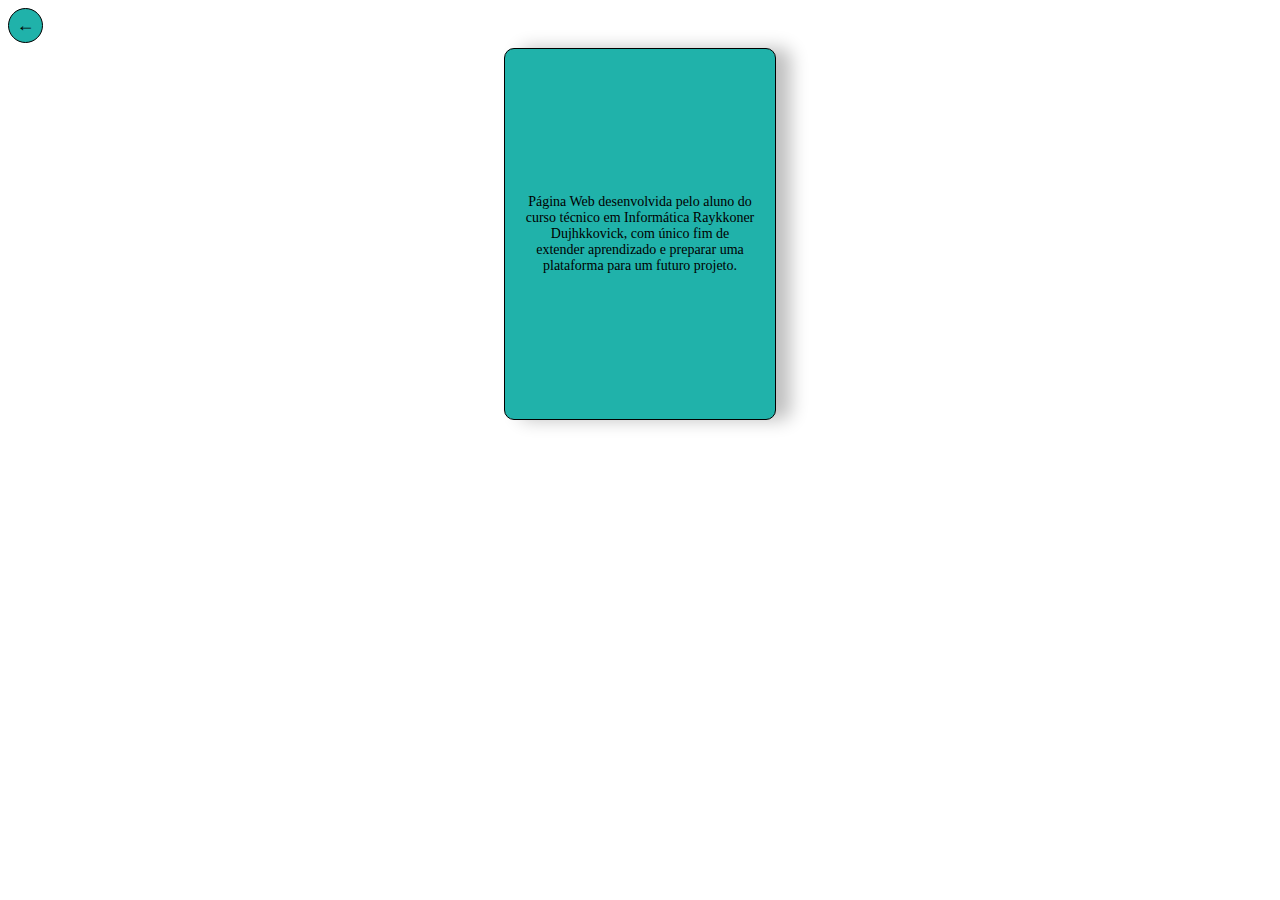
==== Info.html @ 1407edc7 "Initial commit" ====
<!DOCTYPE html>
  <html lang="pt-br">
  <head>
      <meta charset="UTF-8">
      <meta name="viewport" content="width=device-width, initial-scale=1.0">
      <meta http-equiv="X-UA-Compatible" content="ie=edge">
      <title>Sign In</title>
      <link rel="stylesheet" href="style2.css"/>
  </head>
  <body>
    <a href="index.html"><button class="backBut">←</button></a>
    <div id="signDiv" style="display: table">
      <p style="vertical-align: middle;display: table-cell"><b>Página Web desenvolvida pelo aluno do curso técnico em Informática Raykkoner Dujhkkovick, com único fim de extender aprendizado e preparar uma plataforma para um futuro projeto.</br></p>
    </div>
  </body>
  </html>
---- style2.css ----
body{
	font-family: heveltica neue;
	font-weight: 300;
}

.backBut{
	background: LightSeaGreen;
	border: 0.5px solid black;
	border-radius: 100%;
	height: 35px;
	width: 35px;
	font-size: 18px;
	vertical-align: center;
	display: flexbox;
	justify-content: center;
}

.backBut:active{
	background-color: #41a8a8;
}

.inpEnter::placeholder{
	font-family: heveltica neue;
	font-weight: 300;
	color: var(--default);
}

#signDiv{
	--default: #000;
	--color-esc: LightSeaGreen;
	--color-cla: #22c3bb;
	position: relative;
	margin-top: 5px;
	margin-left: auto;
	margin-right: auto;
	background: var(--color-esc);
	text-align: center;
	color: var(--default);
	padding: 20px;
	box-shadow: 15px 0 18px 0 silver;
	width: 230px;
	height: 330px;
	border: 1px solid var(--default);
	border-radius: 10px;
}

label{
	margin-top: 15px;/*
	background: none;/*
	box-shadow: inset 0 0 25px -8px #151515;*/
	padding: 3px;
	display: flex;
	border: 1px solid var(--default);
	height: 24px;
	border-radius: 10px;
}

img{
	position: relative;
	/*filter: invert(80%);*/
	top: 4px;
	--lado: 15px;
	height: var(--lado);
	width: var(--lado);
}

input{
	outline: none;
}

.inpEnter{
	background: none;
	border: none;
	height: 22px;
	color: var(--default);
}

#emailLabel{
	margin-top: 40px;
}

.cadBut{
	background: var(--color-esc);
	display: block;
	position: relative;
	left: 40px;
	border: 1px solid black;
	box-shadow: DarkCyan 5px 0 12px 0;
	width: 150px;
	margin: 25px 0;
	height: 30px;
	border-radius: 10px;
}

.cadBut:active{
	box-shadow: none;
	background-color: #20b3afl;
}

p, a{
	font-size: 14px;
	color: var(--cor-esc);
}

a:hover, a:active{
	color: grey31;
}

a:active{
	text-decoration: none;
}

p{
	margin-bottom: 30px;
}
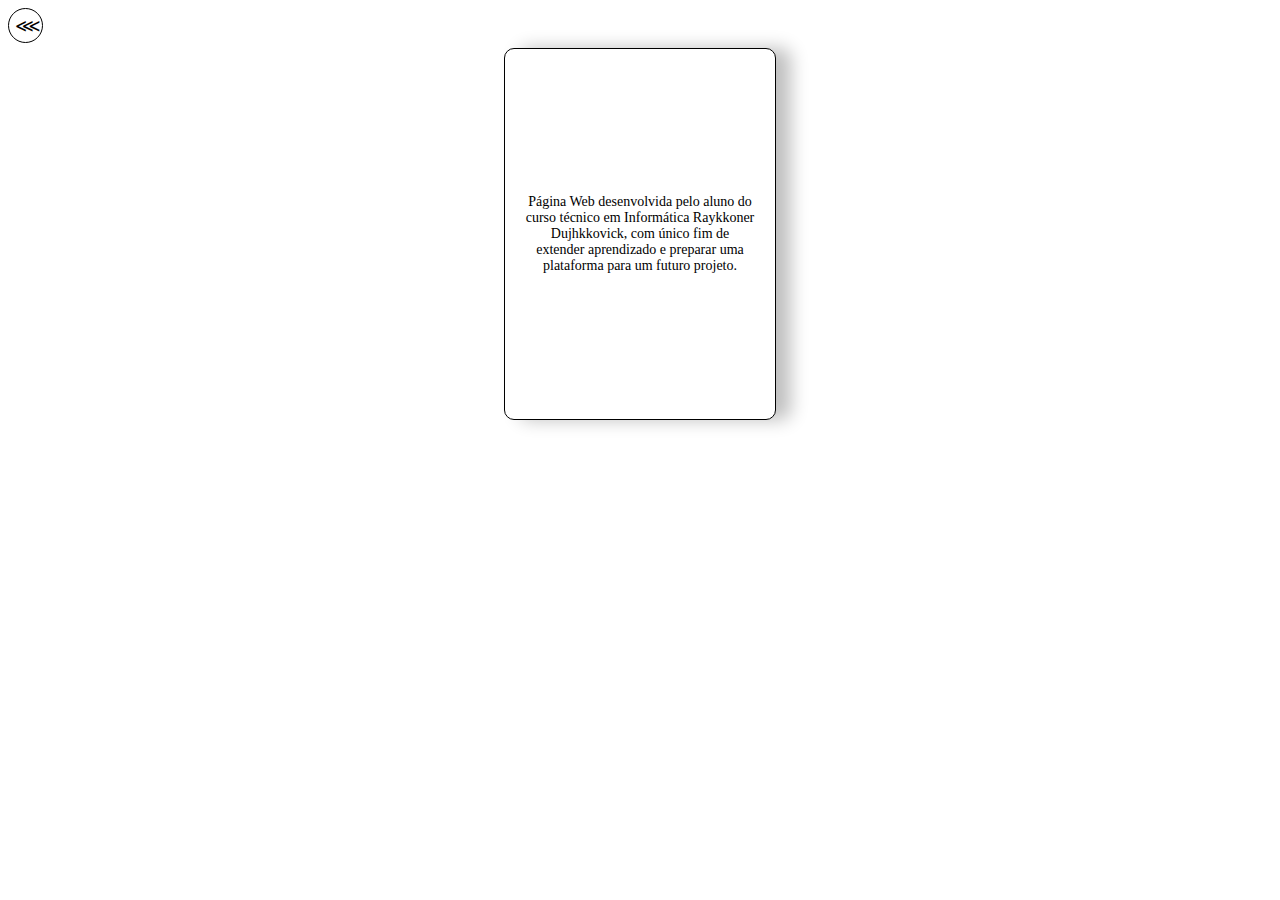
==== commit aa22b46c: "Função tirarDestaque() otimizada, mudança de símbolo de seta para voltar e cores dos estilos das pág" ====
--- a/Info.html
+++ b/Info.html
@@ -8,7 +8,7 @@
       <link rel="stylesheet" href="style2.css"/>
   </head>
   <body>
-    <a href="index.html"><button class="backBut">←</button></a>
+    <a href="index.html"><button class="backBut">&#8920;</button></a>
     <div id="signDiv" style="display: table">
       <p style="vertical-align: middle;display: table-cell"><b>Página Web desenvolvida pelo aluno do curso técnico em Informática Raykkoner Dujhkkovick, com único fim de extender aprendizado e preparar uma plataforma para um futuro projeto.</br></p>
     </div>
--- a/style2.css
+++ b/style2.css
@@ -4,8 +4,8 @@
 }
 
 .backBut{
-	background: LightSeaGreen;
-	border: 0.5px solid black;
+	background: none;/*LightSeaGreen;*/
+	border: 0.5px solid black;/**/
 	border-radius: 100%;
 	height: 35px;
 	width: 35px;
@@ -33,7 +33,7 @@
 	margin-top: 5px;
 	margin-left: auto;
 	margin-right: auto;
-	background: var(--color-esc);
+	background: white;/*linear-gradient(90deg, rgba(255,255,255,1) 0%, rgba(34,195,187,1) 100%); /*var(--color-esc);*/
 	text-align: center;
 	color: var(--default);
 	padding: 20px;
@@ -45,8 +45,8 @@
 }
 
 label{
-	margin-top: 15px;/*
-	background: none;/*
+	margin-top: 15px;
+	background: white;/*
 	box-shadow: inset 0 0 25px -8px #151515;*/
 	padding: 3px;
 	display: flex;
@@ -80,21 +80,23 @@
 }
 
 .cadBut{
-	background: var(--color-esc);
+	background: var(--color-cla);
 	display: block;
 	position: relative;
 	left: 40px;
-	border: 1px solid black;
-	box-shadow: DarkCyan 5px 0 12px 0;
+	border: 1px solid black;/*
+	box-shadow: DarkCyan 5px 0 12px 0;*/
 	width: 150px;
 	margin: 25px 0;
 	height: 30px;
 	border-radius: 10px;
+	color: white;
 }
 
 .cadBut:active{
 	box-shadow: none;
-	background-color: #20b3afl;
+	background-color: white; /*#20b3afl;*/
+	color: var(--color-cla);
 }
 
 p, a{
